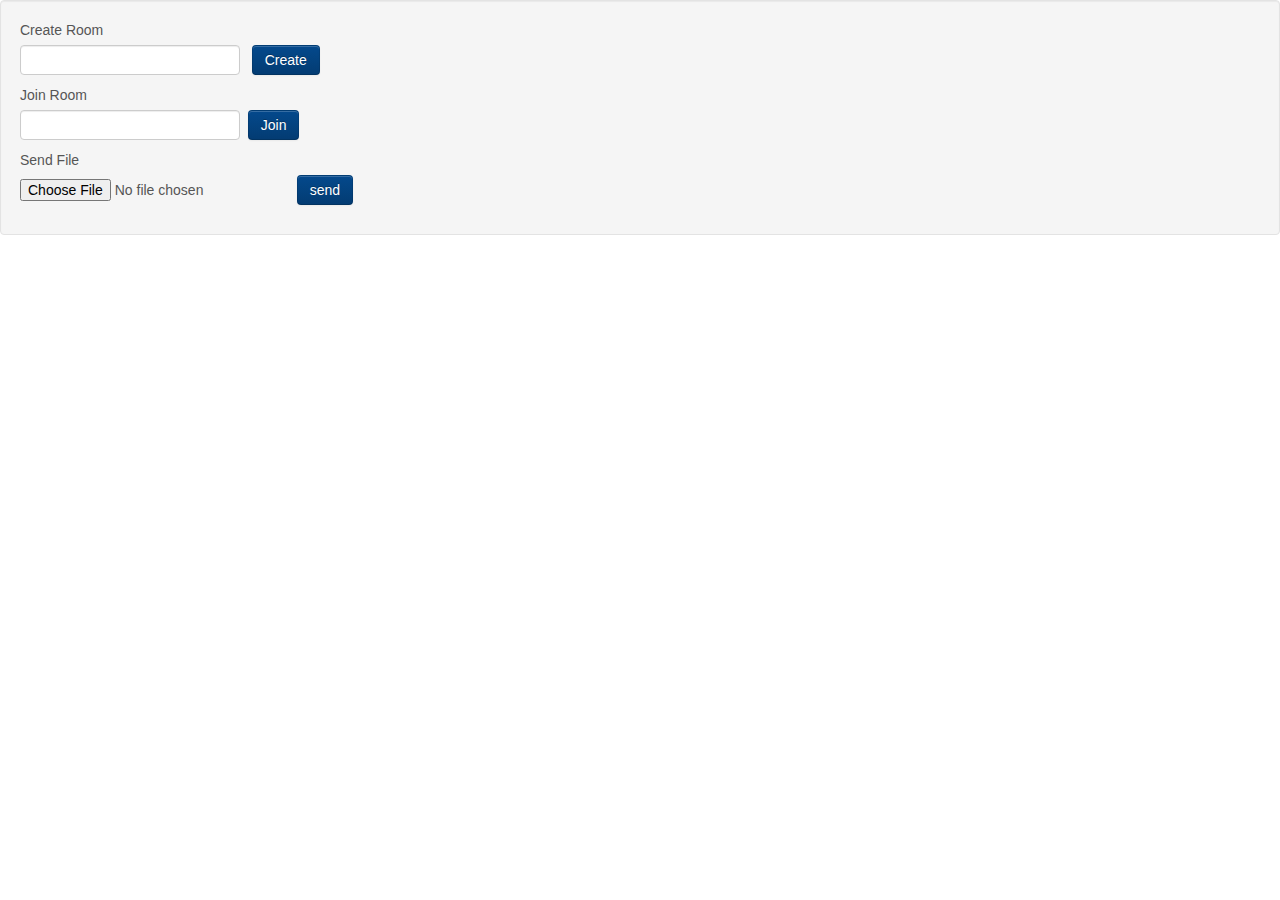
==== php/file_share.html @ 0748a46b "ui changes" ====
<!DOCTYPE html>
<html>
<head>
    <link href="assets/css/bootstrap.min.css" rel="stylesheet">
    <link href="assets/css/developer.css" rel="stylesheet">
    <script src="assets/js/jquery-1.9.1.min.js"></script>
    <script src="assets/js/bootstrap.js"></script>
</head>
<body>
<form class="well form-search">
    <div class="control-group">
        <label for="room" class="control-label">Create Room</label>
        <div class="controls">
            <input type="text" id="room"> &nbsp; <input class="btn btn-inverse" type="button" value="Create" id="connect">
        </div>
    </div>
    <div class="control-group">
        <label for="j_room" class="control-label">Join Room</label>
        <div class="controls">
            <input type="text" id="j_room"> &nbsp;<input class="btn btn-inverse" type="button" value="Join" id="join">
        </div>
    </div>
    <div class="control-group">
        <label for="j_room" class="control-label">Send File</label>
        <div class="controls">
            <input type="file" id="file"> &nbsp; <input  class="btn btn-inverse" type="button" value="send" id="send_file">
        </div>
    </div>
</form>

<script src="//ajax.googleapis.com/ajax/libs/jquery/1.10.2/jquery.min.js"></script>


<script src="https://www.webrtc-experiment.com/RTCMultiConnection-v1.3.js"></script>
<script type="text/javascript">
    var connection = new RTCMultiConnection();

    connection.session = {
        data:true
    };

    connection.direction = 'one-to-one';

    // to create/open a new session
    $('#connect').click(function () {
        console.log('Session: ' + $('#room').val());
        connection.open($('#room').val());
    });

    $('#join').click(function () {
        console.log('join: ' + $('#j_room').val());
        connection.connect($('#j_room').val());
    });
    // if someone already created a session; to join it: use "connect" method
    //        connection.connect('session-id');

    // to send text/data or file
    $('#send').click(function () {
        console.log('Message: ' + $('#message').val());
        connection.send($('#message').val());
    });
    //        connection.send(file || data || 'text');

    $('#send_file').click(function () {
        console.log($('#file')[0].files[0])
        connection.send($('#file')[0].files[0]);
    });

    connection.onmessage = function (e) {
        console.log(e);
        $('#rec_msg').text(e.data);

    }

    connection.onFileSent = function (file) {
        console.log('file sent')
    };

    connection.onFileReceived = function (fileName) {
        console.log('file received')
    };

    connection.onFileProgress = function (packets) {
        console.log(packets.remaining + ' packets remaining.');
        if (packets.sent) console.log(packets.sent + ' packets sent.');
        if (packets.received) console.log(packets.received + ' packets received.');
    };
</script>
</body>
</html>
---- php/assets/css/developer.css ----
/*
.container{
    background-color: #F5F5F5;
    height: auto;
    margin-top: 100px;
}*/
.highlight {
    padding: 9px 14px;
    margin-bottom: 14px;
    background-color: #f7f7f9;
    border: 1px solid #e1e1e8;
    border-radius: 4px;
}
.highlightWhite {
    padding: 9px 14px;
    margin-bottom: 14px;
    background-color: #ffffff;
    border: 1px solid #03407B;
    border-radius: 4px;
}
.videoContainer{
    width: 90%;
    height: 300px;
    margin: 10px;
}
.videoBox{
    width: 44%;
}
.videoBoxSecond {
    width: 30%;
}
#localVideo {
    height: 100%;
    width: 100%;
}
#remotes video{
    width: 150px;
    margin-left: 10px;
}
.pictureContainer{
    height: 300px;
}
#startbutton{
    margin-left: 57px;
}
.pictureContainer canvas{
    width: 100%;
    margin-top: 34px;
}
.highlightWhite iframe{
    width: 100%;
    height: 266px;
}
.fileContainer{
    height: 275px;;
}
.fileContainerMain{
    height: auto;
}
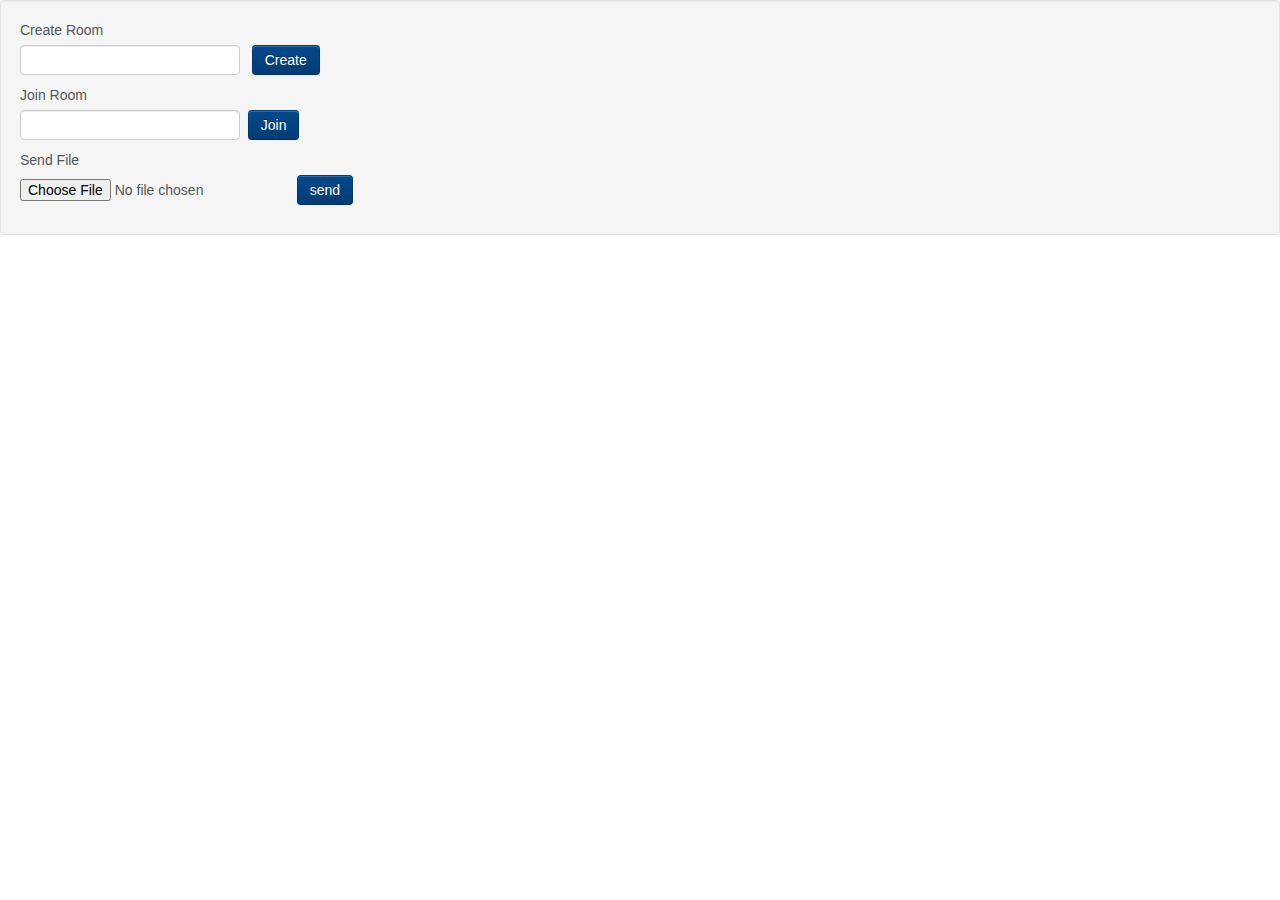
==== commit 4c8fc96f: "added htaccess password" ====
--- a/php/file_share.html
+++ b/php/file_share.html
@@ -26,6 +26,7 @@
             <input type="file" id="file"> &nbsp; <input  class="btn btn-inverse" type="button" value="send" id="send_file">
         </div>
     </div>
+
 </form>
 
 <script src="//ajax.googleapis.com/ajax/libs/jquery/1.10.2/jquery.min.js"></script>
